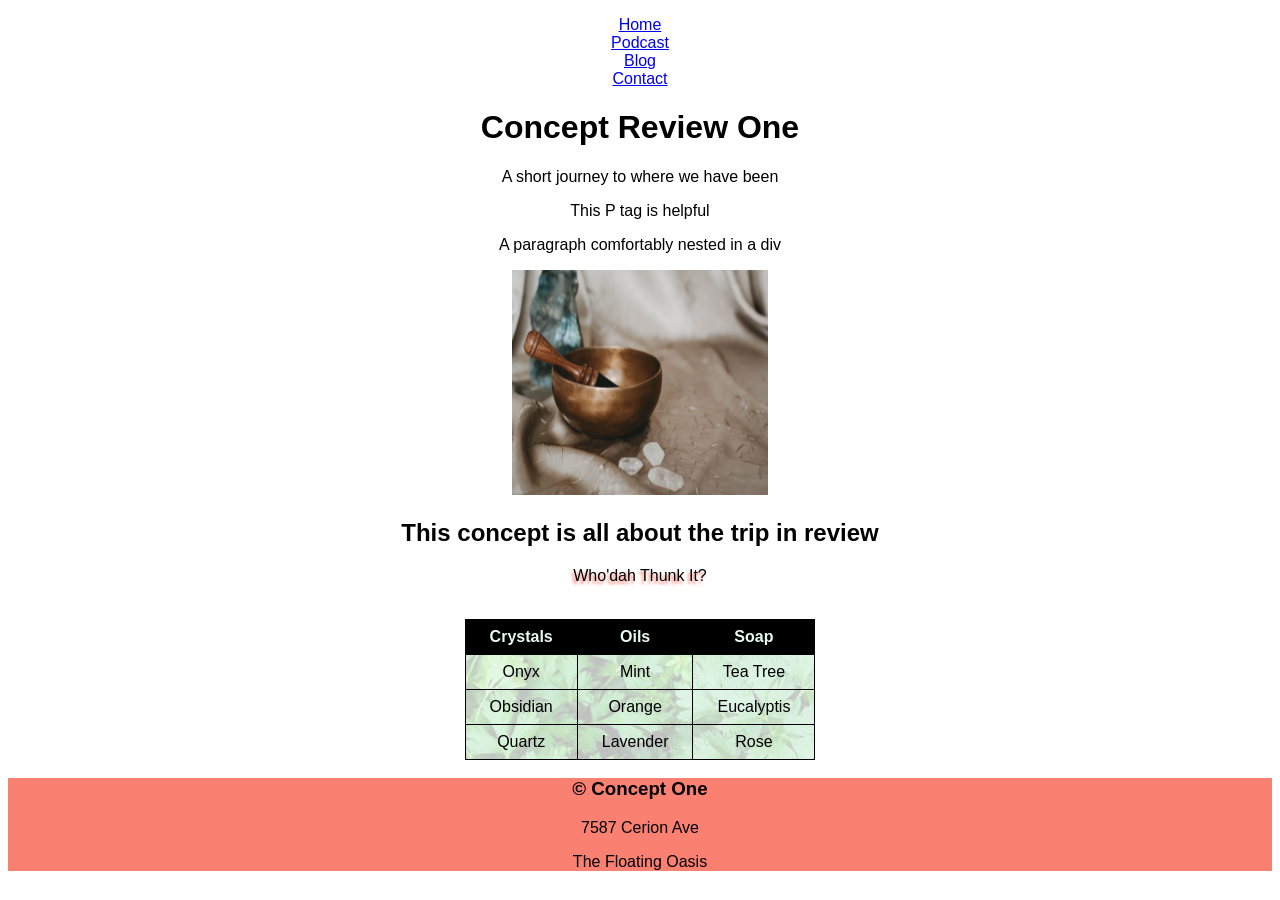
==== index.html @ 1b9f039e "styling" ====
<!DOCTYPE html>
<html lang="en">
<head>
    <meta charset="UTF-8">
    <meta name="viewport" content="width=device-width, initial-scale=1.0">
    <link rel="stylesheet" href="style.css">
    <script src="script.js" defer></script>
    <title>Concept Review One</title>
</head>
<body>

    <header class="headerCenter">
        <nav>
            <ul>
                <li><a href="#">Home</a></li>
                <li><a href="podcast.html" target="_blank">Podcast</a></li>
                <li><a href="blog.html" target="_blank">Blog</a></li>
                <li><a href="contact.html" target="_blank">Contact</a></li>
            </ul>
        </nav>
        <h1>Concept Review One</h1>
        <p>A short journey to where we have been</p>
        <p>This P tag is helpful</p>
    </header>
    <section style="text-align: center;">
        <div>
            <p>A paragraph comfortably nested in a div</p>
            <img id="bowl" src="images/bowl.jpg" alt="">
        </div>

        <div>
            <h2>This concept is all about the trip in review</h2>
            <p id="thunk">Who'dah thunk it?</p>
        </div>
    </section>
    <br>
    <table border='1' id="tbl">
        <tr style="background-color: black; color: rgb(230, 250, 239);">
            <th>Crystals</th>
            <th>Oils</th>
            <th>Soap</th>
        </tr>
        <tr>
            <td>Onyx</td>
            <td>Mint</td>
            <td>Tea Tree</td>
        </tr>
        <tr>
            <td>Obsidian</td>
            <td>Orange</td>
            <td>Eucalyptis</td>
        </tr>
        <tr>
            <td>Quartz</td>
            <td>Lavender</td>
            <td>Rose</td>
        </tr>
    </table>

    <footer id="footer">
      <h3>&copy Concept One</h3>  
      <p>7587 Cerion Ave</p>
      <p>The Floating Oasis</p>
    </footer>
</body>
</html>
---- style.css ----
*{
    font-family: Arial, Helvetica, sans-serif;
}
ul{
    list-style-type: none;
    padding-left: 0;
    margin-left: 0;
}
/* Landing Page Styles */
#bowl{
    width: 20vw;
    height: 25vh;
}
#thunk {
    text-transform: capitalize; 
    text-shadow: -2px 3px 3px salmon;
}
table{
    border: 1px solid black;
    border-collapse: collapse; 
    text-align: center; 
    margin: 0 auto;
    background-image: url(images/herb.jpg);
    background-color: rgba(255,255,255,0.75);
    background-blend-mode: hue;
}
th, td{
    padding: 8px 24px;
}
/* Pod Page*/
#podSection div{
    text-align: center;
}
#podSection h2{
    margin-bottom: 8px;
}
.podImg{
    width: 60px;
    height: 60px;
    border-radius: 50%;
    margin-bottom: 8px;
}
/* Blog Page*/
section > h2{
    text-align: center;
}

h2 + .blogInfo{
    text-align: center;
}
p[lang]{
    text-decoration: underline;
}
#goldenSeal{
    text-align: center;
}
#herb{
    height: 28vh;
    width: 22vw;
}
#healingProps ~ p{
    width: 50vw;
    margin: 0 auto;
    font-style: italic;
}

/* Contact Page */
form {
    padding: 14px;
    width: 300px;
    border-radius: 2.5%;
    margin: 0 auto;
    background-color: rgb(181, 226, 217);
}
.btn {
    width: 100px; 
    height: 25px;
    border-radius: 40px; 
    border: none; 
    background-color:salmon; 
    color: whitesmoke; 
    font-weight: 700;
}
/* Footer */
#footer{
    background-color: salmon;
    text-align: center;  
    /* padding: 2px 0 8px; */
}
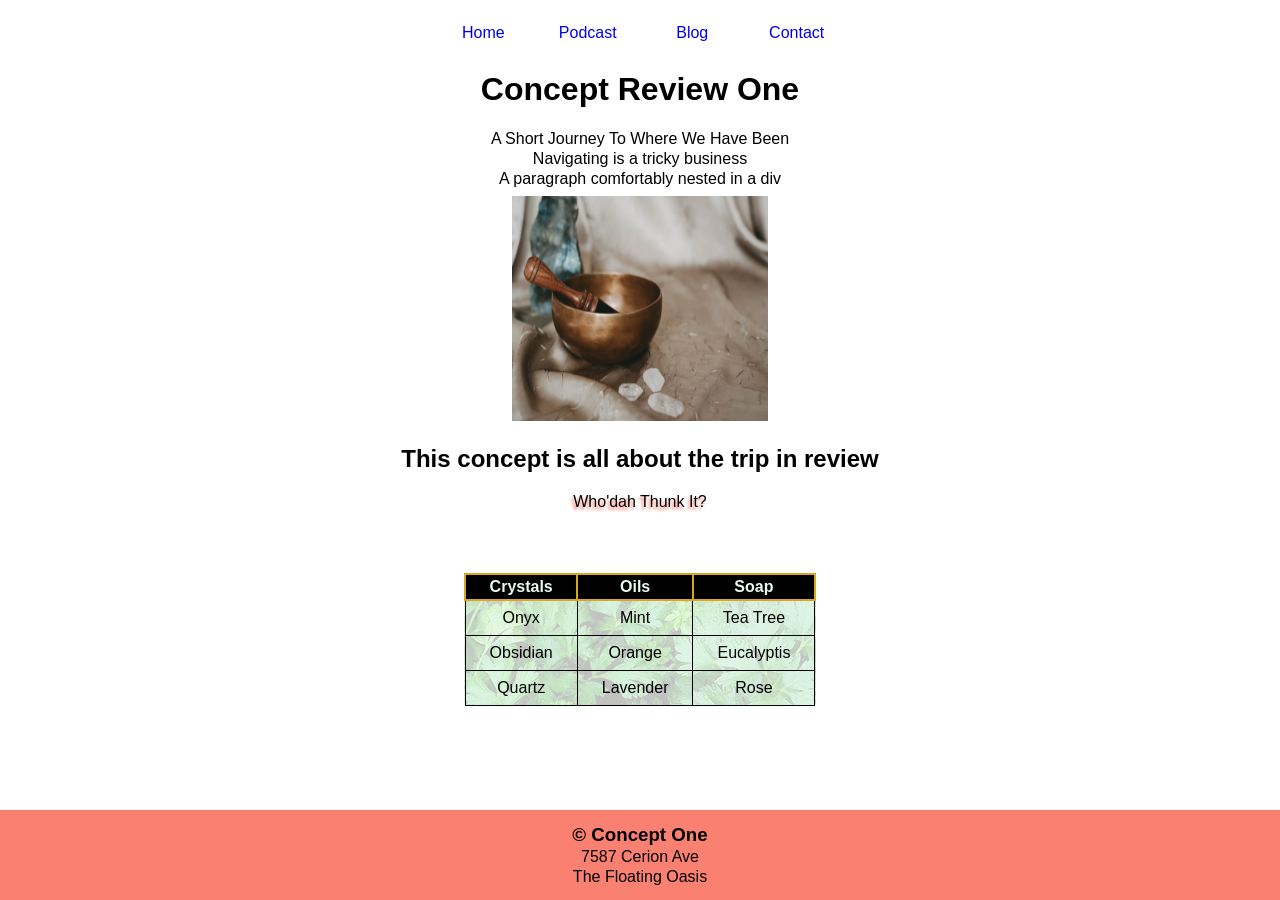
==== commit d7247f1b: "positioned footer" ====
--- a/index.html
+++ b/index.html
@@ -19,12 +19,12 @@
             </ul>
         </nav>
         <h1>Concept Review One</h1>
-        <p>A short journey to where we have been</p>
-        <p>This P tag is helpful</p>
+        <p class="journey">A short journey to where we have been</p>
+        <p>Navigating is a tricky business</p>
     </header>
     <section style="text-align: center;">
         <div>
-            <p>A paragraph comfortably nested in a div</p>
+            <p style="margin-bottom: 8px;">A paragraph comfortably nested in a div</p>
             <img id="bowl" src="images/bowl.jpg" alt="">
         </div>
 
--- a/style.css
+++ b/style.css
@@ -6,7 +6,30 @@
     padding-left: 0;
     margin-left: 0;
 }
-/* Landing Page Styles */
+ul a{
+    display: block;
+    text-decoration: none;
+    width: 84px;
+    padding: 8px;
+    /* height: 48px; */
+}
+
+li {
+ display: inline-block;
+}
+
+ul:hover{
+    color: white;
+}
+
+ul a:hover{
+    background-color: salmon;
+    color: white;
+      border-radius: 10%;
+}
+
+
+/* Landing Page*/
 #bowl{
     width: 20vw;
     height: 25vh;
@@ -19,12 +42,16 @@
     border: 1px solid black;
     border-collapse: collapse; 
     text-align: center; 
-    margin: 0 auto;
+    margin: 42px auto 0;
     background-image: url(images/herb.jpg);
     background-color: rgba(255,255,255,0.75);
     background-blend-mode: hue;
 }
-th, td{
+th{
+    padding: 3px;
+    border: 2px solid goldenrod;
+}
+td{
     padding: 8px 24px;
 }
 /* Pod Page*/
@@ -81,10 +108,29 @@
     color: whitesmoke; 
     font-weight: 700;
 }
+
+.btn:hover{
+    cursor: pointer;
+    background-color: white;
+    color: salmon;
+}
 /* Footer */
 #footer{
+    position: absolute;
+    width: 100%;
+    bottom: 0;
+    left: 0;
+    padding: 12px 0px ;
+    margin: 0 auto;
     background-color: salmon;
     text-align: center;  
     /* padding: 2px 0 8px; */
 }
 
+footer h3, p{
+    margin: 2px;
+}
+/* .journey{
+    font-weight: 600;
+} */
+
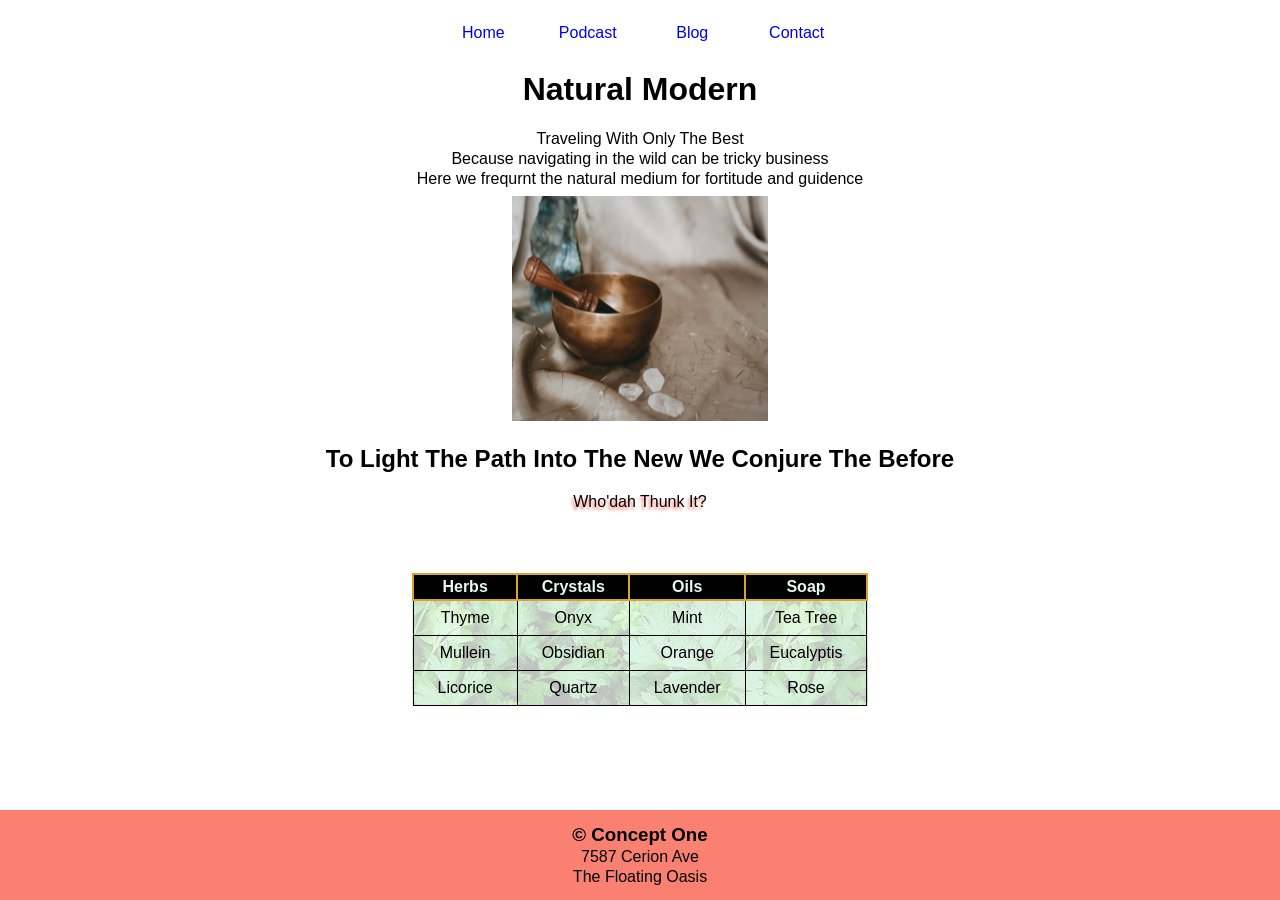
==== commit 8ca73d3d: "positioned footer" ====
--- a/index.html
+++ b/index.html
@@ -18,39 +18,44 @@
                 <li><a href="contact.html" target="_blank">Contact</a></li>
             </ul>
         </nav>
-        <h1>Concept Review One</h1>
-        <p class="journey">A short journey to where we have been</p>
-        <p>Navigating is a tricky business</p>
+        <h1>Natural Modern</h1>
+        <p class="journey">Traveling with only the best</p>
+        <p>Because navigating in the wild can be tricky business</p>
     </header>
     <section style="text-align: center;">
         <div>
-            <p style="margin-bottom: 8px;">A paragraph comfortably nested in a div</p>
+            <p style="margin-bottom: 8px;">Here we frequrnt the natural medium for fortitude and guidence</p>
             <img id="bowl" src="images/bowl.jpg" alt="">
         </div>
 
         <div>
-            <h2>This concept is all about the trip in review</h2>
+            <h2 class="journey">To light the path into the new we conjure the before</h2>
             <p id="thunk">Who'dah thunk it?</p>
         </div>
     </section>
     <br>
     <table border='1' id="tbl">
         <tr style="background-color: black; color: rgb(230, 250, 239);">
+            <th>Herbs</th>
             <th>Crystals</th>
             <th>Oils</th>
             <th>Soap</th>
         </tr>
+
         <tr>
+            <td>Thyme</td>
             <td>Onyx</td>
             <td>Mint</td>
             <td>Tea Tree</td>
         </tr>
         <tr>
+            <td>Mullein </td>
             <td>Obsidian</td>
             <td>Orange</td>
             <td>Eucalyptis</td>
         </tr>
         <tr>
+            <td>Licorice</td>
             <td>Quartz</td>
             <td>Lavender</td>
             <td>Rose</td>
--- a/style.css
+++ b/style.css
@@ -78,7 +78,7 @@
 p[lang]{
     text-decoration: underline;
 }
-#goldenSeal{
+#dandelion{
     text-align: center;
 }
 #herb{
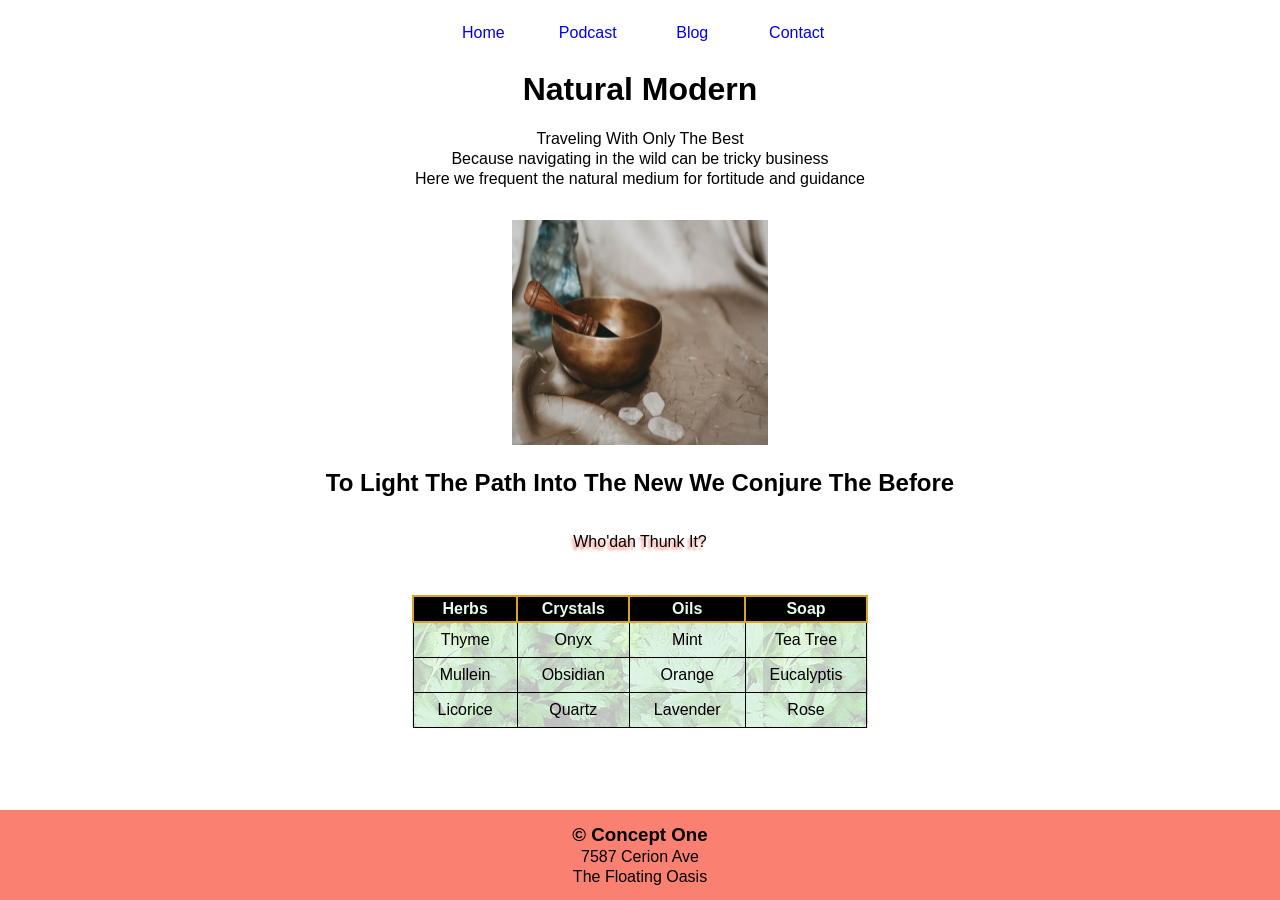
==== commit 23a3d5bf: "script work" ====
--- a/index.html
+++ b/index.html
@@ -5,7 +5,7 @@
     <meta name="viewport" content="width=device-width, initial-scale=1.0">
     <link rel="stylesheet" href="style.css">
     <script src="script.js" defer></script>
-    <title>Concept Review One</title>
+    <title>Natural Modern</title>
 </head>
 <body>
 
@@ -24,7 +24,7 @@
     </header>
     <section style="text-align: center;">
         <div>
-            <p style="margin-bottom: 8px;">Here we frequrnt the natural medium for fortitude and guidence</p>
+            <p style="margin-bottom: 32px;">Here we frequent the natural medium for fortitude and guidance</p>
             <img id="bowl" src="images/bowl.jpg" alt="">
         </div>
 
--- a/style.css
+++ b/style.css
@@ -35,6 +35,7 @@
     height: 25vh;
 }
 #thunk {
+    margin-top: 36px;
     text-transform: capitalize; 
     text-shadow: -2px 3px 3px salmon;
 }
@@ -42,7 +43,7 @@
     border: 1px solid black;
     border-collapse: collapse; 
     text-align: center; 
-    margin: 42px auto 0;
+    margin: 24px auto 0;
     background-image: url(images/herb.jpg);
     background-color: rgba(255,255,255,0.75);
     background-blend-mode: hue;
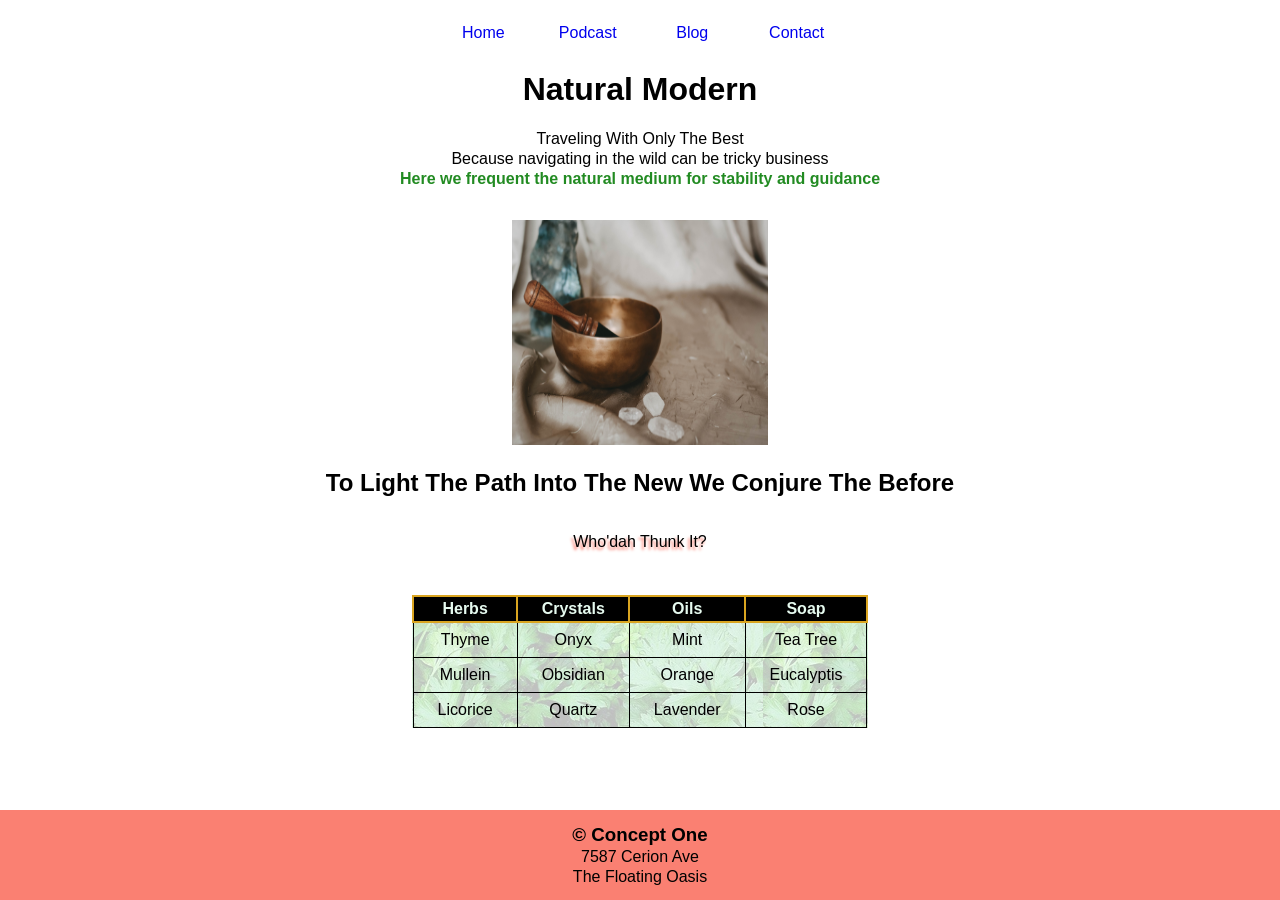
==== commit eaed6492: "theme work" ====
--- a/index.html
+++ b/index.html
@@ -23,8 +23,8 @@
         <p>Because navigating in the wild can be tricky business</p>
     </header>
     <section style="text-align: center;">
-        <div>
-            <p style="margin-bottom: 32px;">Here we frequent the natural medium for fortitude and guidance</p>
+        <div id="frequent">
+            <p style="margin-bottom: 32px;">Here we frequent the natural medium for stability and guidance</p>
             <img id="bowl" src="images/bowl.jpg" alt="">
         </div>
 
--- a/style.css
+++ b/style.css
@@ -30,6 +30,10 @@
 
 
 /* Landing Page*/
+#frequent:nth-child(1){
+    color: forestgreen;
+    font-weight: 600;
+}
 #bowl{
     width: 20vw;
     height: 25vh;
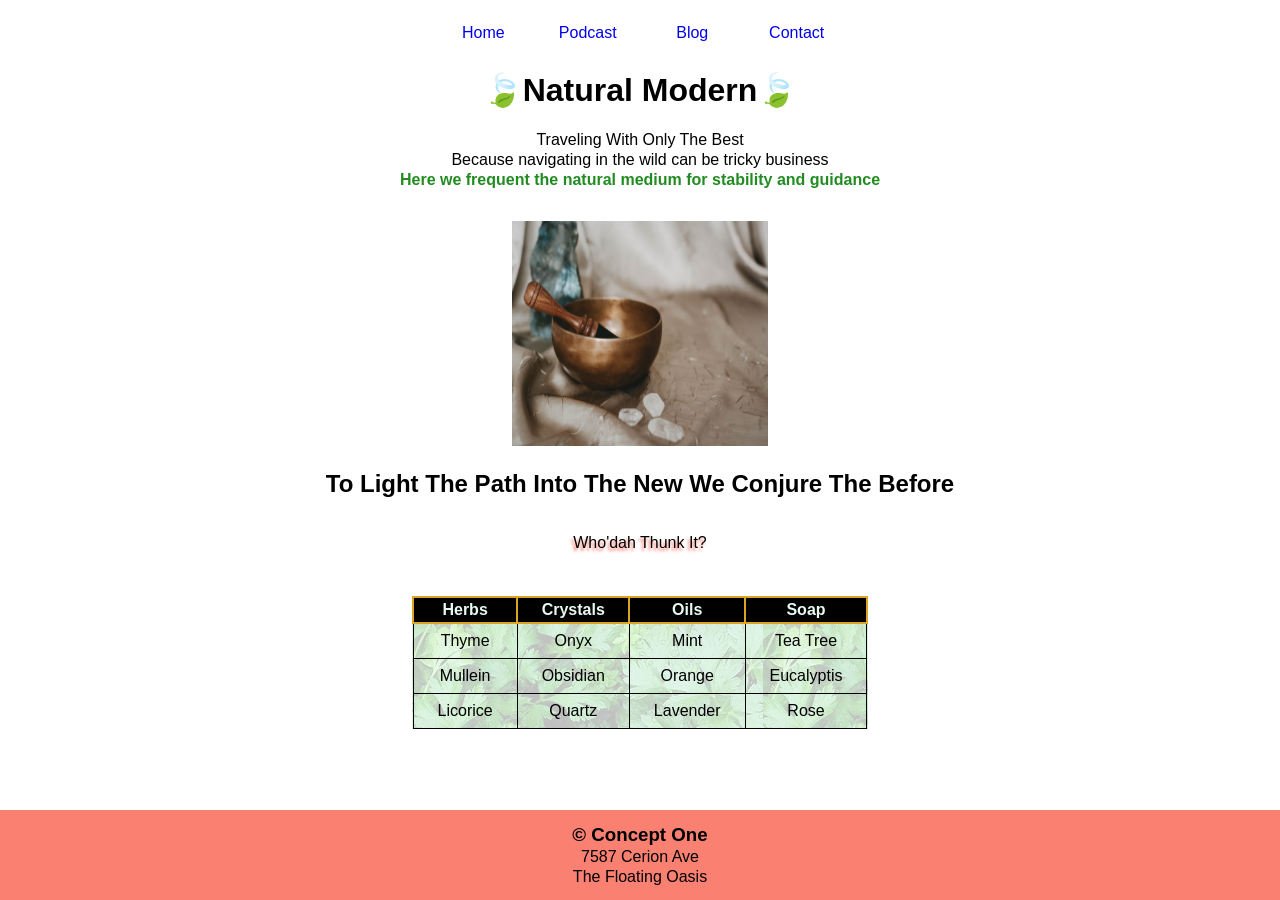
==== commit 8b854803: "added pseudo elements before and after" ====
--- a/index.html
+++ b/index.html
@@ -18,7 +18,7 @@
                 <li><a href="contact.html" target="_blank">Contact</a></li>
             </ul>
         </nav>
-        <h1>Natural Modern</h1>
+        <h1 class="leaf">Natural Modern</h1>
         <p class="journey">Traveling with only the best</p>
         <p>Because navigating in the wild can be tricky business</p>
     </header>
--- a/style.css
+++ b/style.css
@@ -30,6 +30,16 @@
 
 
 /* Landing Page*/
+.leaf::before{
+    content: '\01F343';
+    padding-left: 0;
+    margin-left: 0;
+}
+.leaf::after{
+    content: '\01F343';
+    padding-left: 0;
+    margin-left: 0;
+}
 #frequent:nth-child(1){
     color: forestgreen;
     font-weight: 600;
@@ -104,6 +114,9 @@
     margin: 0 auto;
     background-color: rgb(181, 226, 217);
 }
+.tarea::placeholder{
+    color: salmon;
+}
 .btn {
     width: 100px; 
     height: 25px;
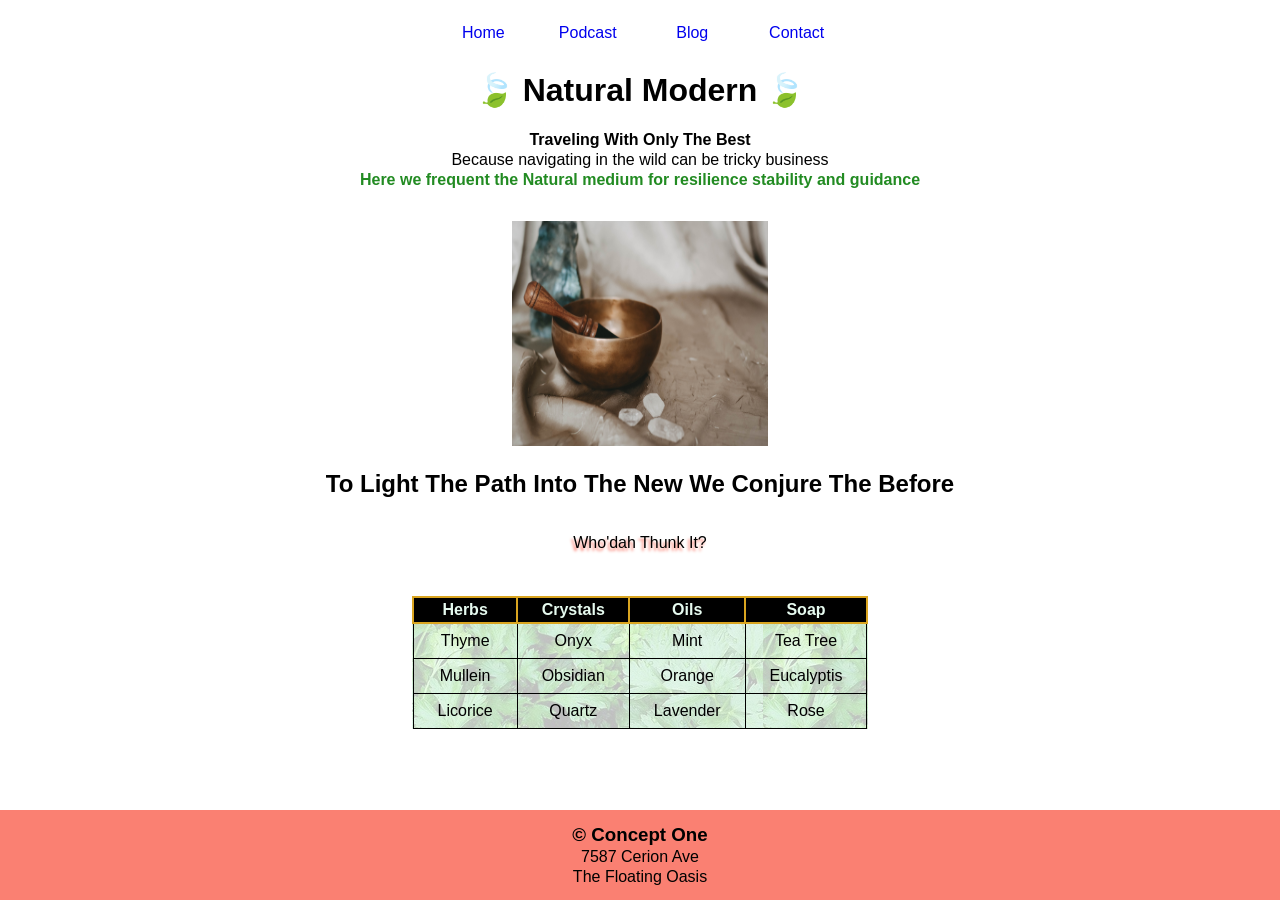
==== commit 77c85fca: "added pseudo classes" ====
--- a/index.html
+++ b/index.html
@@ -24,7 +24,7 @@
     </header>
     <section style="text-align: center;">
         <div id="frequent">
-            <p style="margin-bottom: 32px;">Here we frequent the natural medium for stability and guidance</p>
+            <p style="margin-bottom: 32px;">Here we frequent the Natural medium for resilience stability and guidance</p>
             <img id="bowl" src="images/bowl.jpg" alt="">
         </div>
 
--- a/style.css
+++ b/style.css
@@ -27,18 +27,18 @@
     color: white;
       border-radius: 10%;
 }
-
-
 /* Landing Page*/
 .leaf::before{
     content: '\01F343';
-    padding-left: 0;
-    margin-left: 0;
+    padding-right: 8px;
 }
 .leaf::after{
     content: '\01F343';
-    padding-left: 0;
-    margin-left: 0;
+    padding-left: 8px;
+}
+
+.headerCenter p:nth-child(3){
+    font-weight: 600;
 }
 #frequent:nth-child(1){
     color: forestgreen;
@@ -73,6 +73,21 @@
 #podSection div{
     text-align: center;
 }
+
+.podcast::before{
+    content: '\1F3A4';
+    padding-right: 8px;
+}
+.podcast::after{
+    content: '\1F4F9';
+    padding-left: 8px;
+}
+#podSection h2:first-of-type::before{
+    content: '\1F3A4';
+}
+#podSection h2:last-of-type::before{
+    content: '\1F4F9';
+}
 #podSection h2{
     margin-bottom: 8px;
 }
@@ -86,7 +101,14 @@
 section > h2{
     text-align: center;
 }
-
+.pen::before{
+    content: '\2712';
+    padding-right: 5px;
+}
+.pen::after{
+    content: '\2712';
+    padding-left: 5px;
+}
 h2 + .blogInfo{
     text-align: center;
 }
@@ -100,6 +122,12 @@
     height: 28vh;
     width: 22vw;
 }
+.dand p:last-of-type::first-letter{
+    font-weight: 600;
+    color: goldenrod;
+    font-size: 36px;
+    font-family: "Brush Script MT", "Lucida Handwriting", cursive; ;
+}
 #healingProps ~ p{
     width: 50vw;
     margin: 0 auto;
@@ -107,6 +135,14 @@
 }
 
 /* Contact Page */
+.horn::before{
+    content: '\1F4E3';
+    padding-right: 5px;
+}
+.horn::after{
+    content: '\1F4E3';
+    padding-left: 5px;
+}
 form {
     padding: 14px;
     width: 300px;
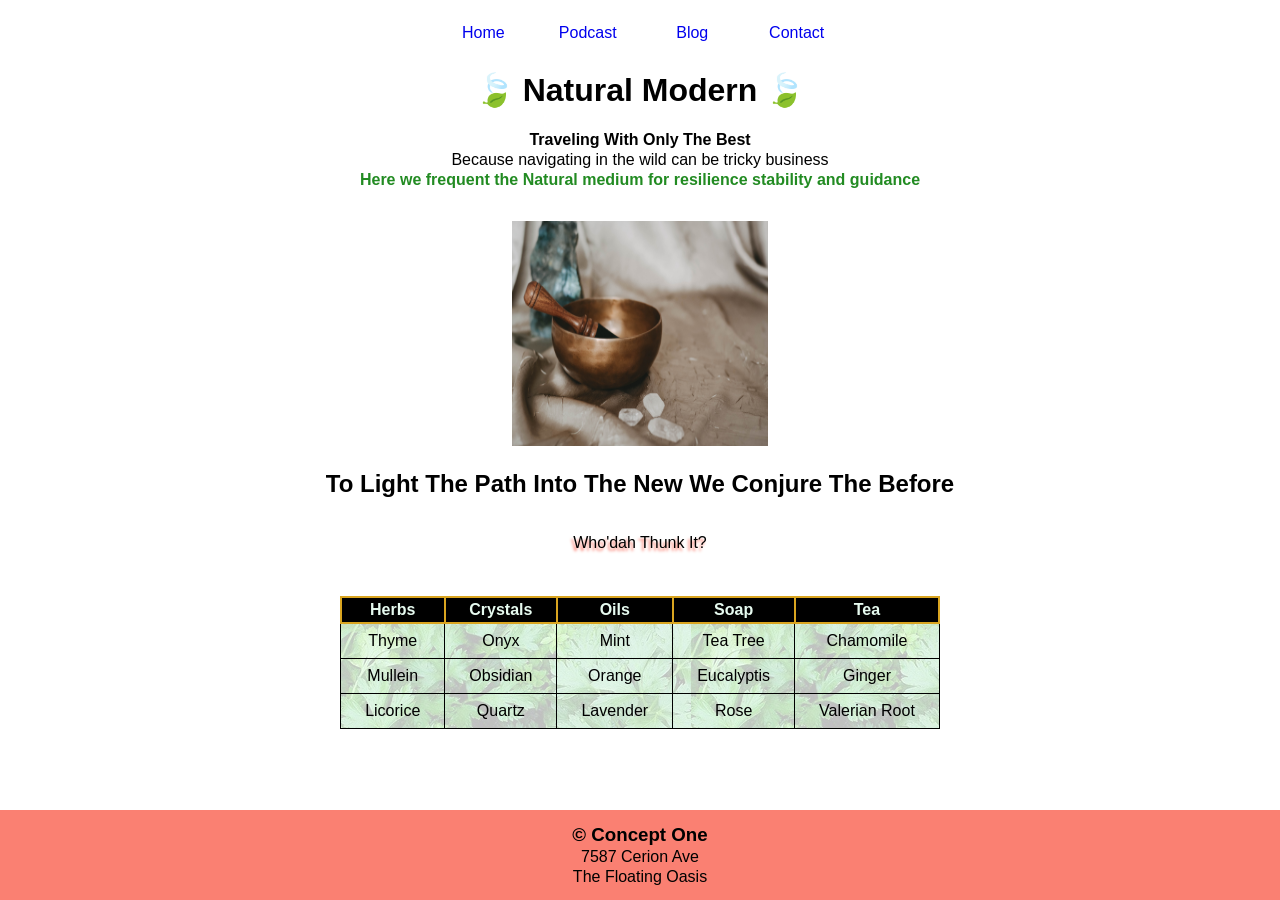
==== commit badd79b7: "added pseudo classes" ====
--- a/index.html
+++ b/index.html
@@ -40,6 +40,7 @@
             <th>Crystals</th>
             <th>Oils</th>
             <th>Soap</th>
+            <th>Tea</th>
         </tr>
 
         <tr>
@@ -47,18 +48,22 @@
             <td>Onyx</td>
             <td>Mint</td>
             <td>Tea Tree</td>
+            <td>Chamomile</td>
+
         </tr>
         <tr>
             <td>Mullein </td>
             <td>Obsidian</td>
             <td>Orange</td>
             <td>Eucalyptis</td>
+            <td>Ginger</td>
         </tr>
         <tr>
             <td>Licorice</td>
             <td>Quartz</td>
             <td>Lavender</td>
             <td>Rose</td>
+            <td>Valerian Root</td>
         </tr>
     </table>
 
